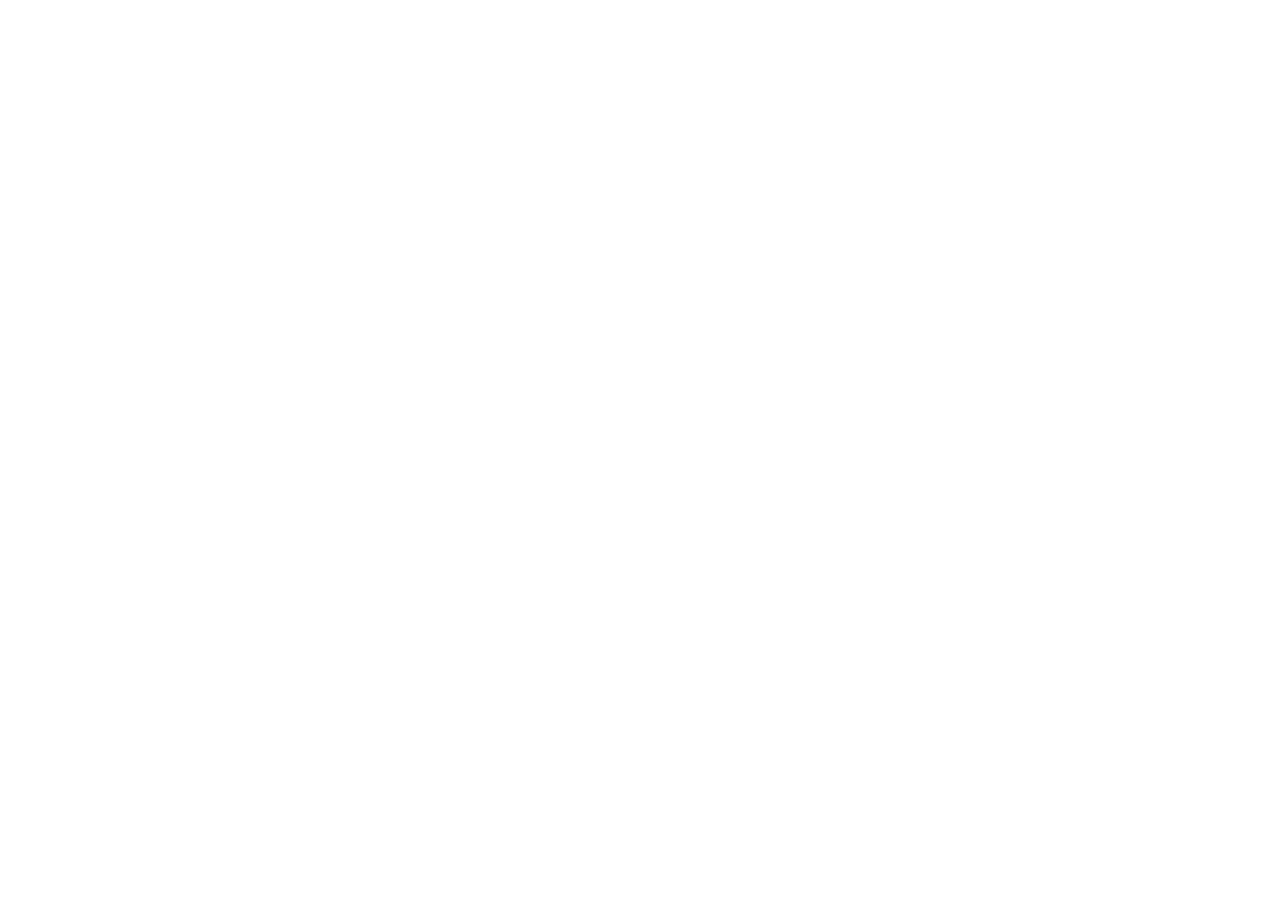
==== pathing/web/index.html @ 4d39547b "Pathing library" ====
<!DOCTYPE html>

<html>
<head>
    <meta charset="utf-8">
    <meta http-equiv="X-UA-Compatible" content="IE=edge">
    <meta name="viewport" content="width=device-width, initial-scale=1.0">
    <meta name="scaffolded-by" content="https://github.com/google/stagehand">
    <title>pathing</title>
    <link rel="stylesheet" href="styles.css">
    <link rel="icon" href="favicon.ico">
    <script defer src="main.dart.js"></script>
</head>

<body>

  <div id="output"></div>

</body>
</html>
---- pathing/web/styles.css ----
@import url(https://fonts.googleapis.com/css?family=Roboto);

html, body {
  width: 100%;
  height: 100%;
  margin: 0;
  padding: 0;
  font-family: 'Roboto', sans-serif;
}

#output {
  padding: 20px;
  text-align: center;
}
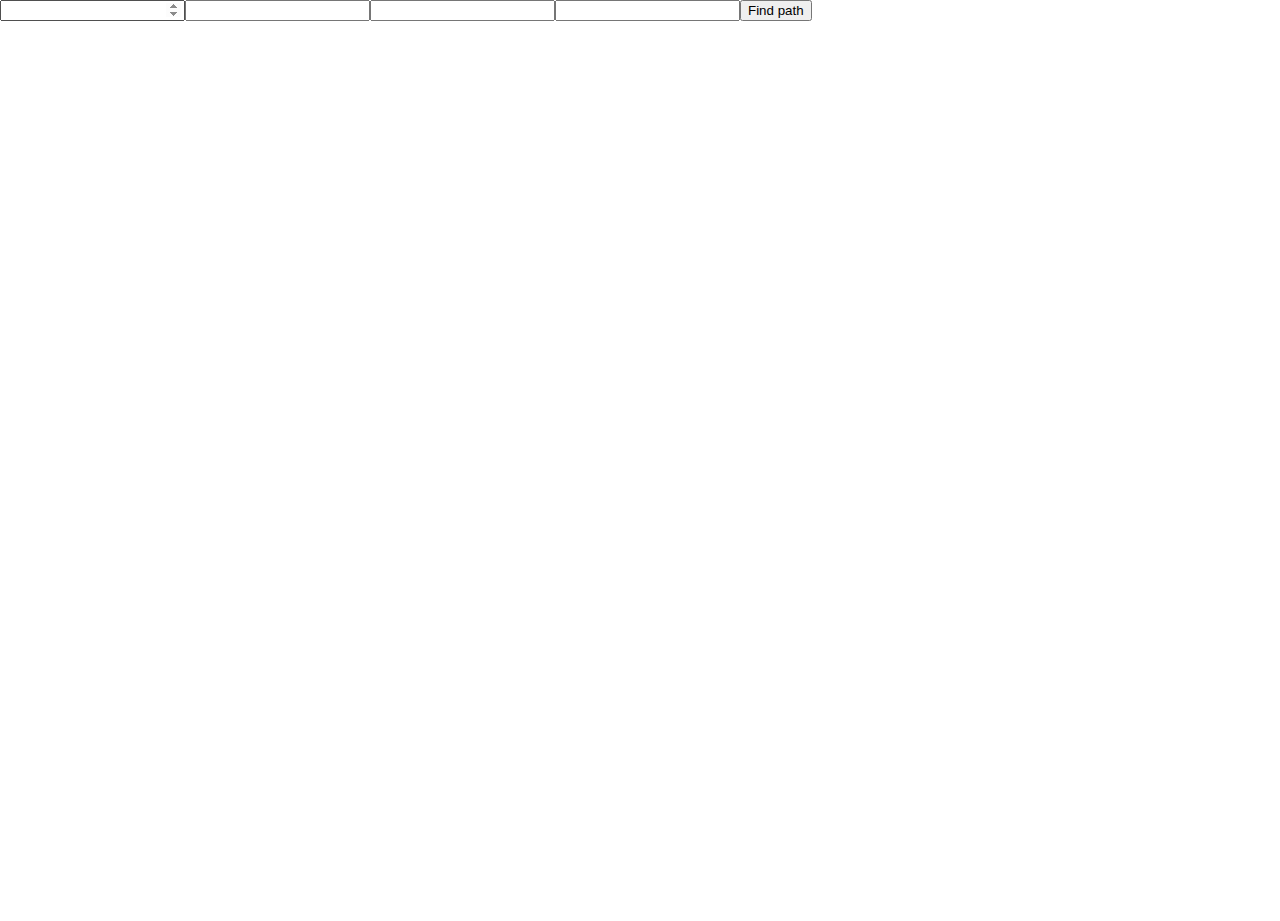
==== commit d1f672e3: "Path finding" ====
--- a/pathing/web/index.html
+++ b/pathing/web/index.html
@@ -14,7 +14,15 @@
 
 <body>
 
-  <div id="output"></div>
+  <div class="controls">
+      <input class="startX" type="number">
+      <input class="startY" type="number">
+      <input class="endX" type="number">
+      <input class="endY" type="number">
+      <button class="find-path">Find path</button>
+  </div>
+
+  <div id="holder"><div id="viewport"></div></div>
 
 </body>
 </html>
--- a/pathing/web/styles.css
+++ b/pathing/web/styles.css
@@ -6,9 +6,53 @@
   margin: 0;
   padding: 0;
   font-family: 'Roboto', sans-serif;
+  overflow: hidden;
 }
 
-#output {
-  padding: 20px;
-  text-align: center;
+#holder {
+  width: 100%;
+  height: 100%;
+  overflow: scroll;
 }
+
+#viewport {
+  position: relative;
+}
+
+.tile {
+  border: 1px solid black;
+  width: 50px;
+  height: 50px;
+  position: absolute;
+  box-sizing: border-box;
+}
+
+.tile.land {
+  background-color: sandybrown;
+}
+
+.tile.water {
+  background-color: blue;
+}
+
+.tile.occupied {
+  background-color: black;
+}
+
+.tile.path {
+  background-color: white;
+  pointer-events: none;
+}
+
+.tile.path.end {
+  border: 2px solid red;
+}
+
+.tile.path.start {
+  border: 2px solid green;
+}
+
+.controls {
+  display: flex;
+  flex-direction: row;
+}
